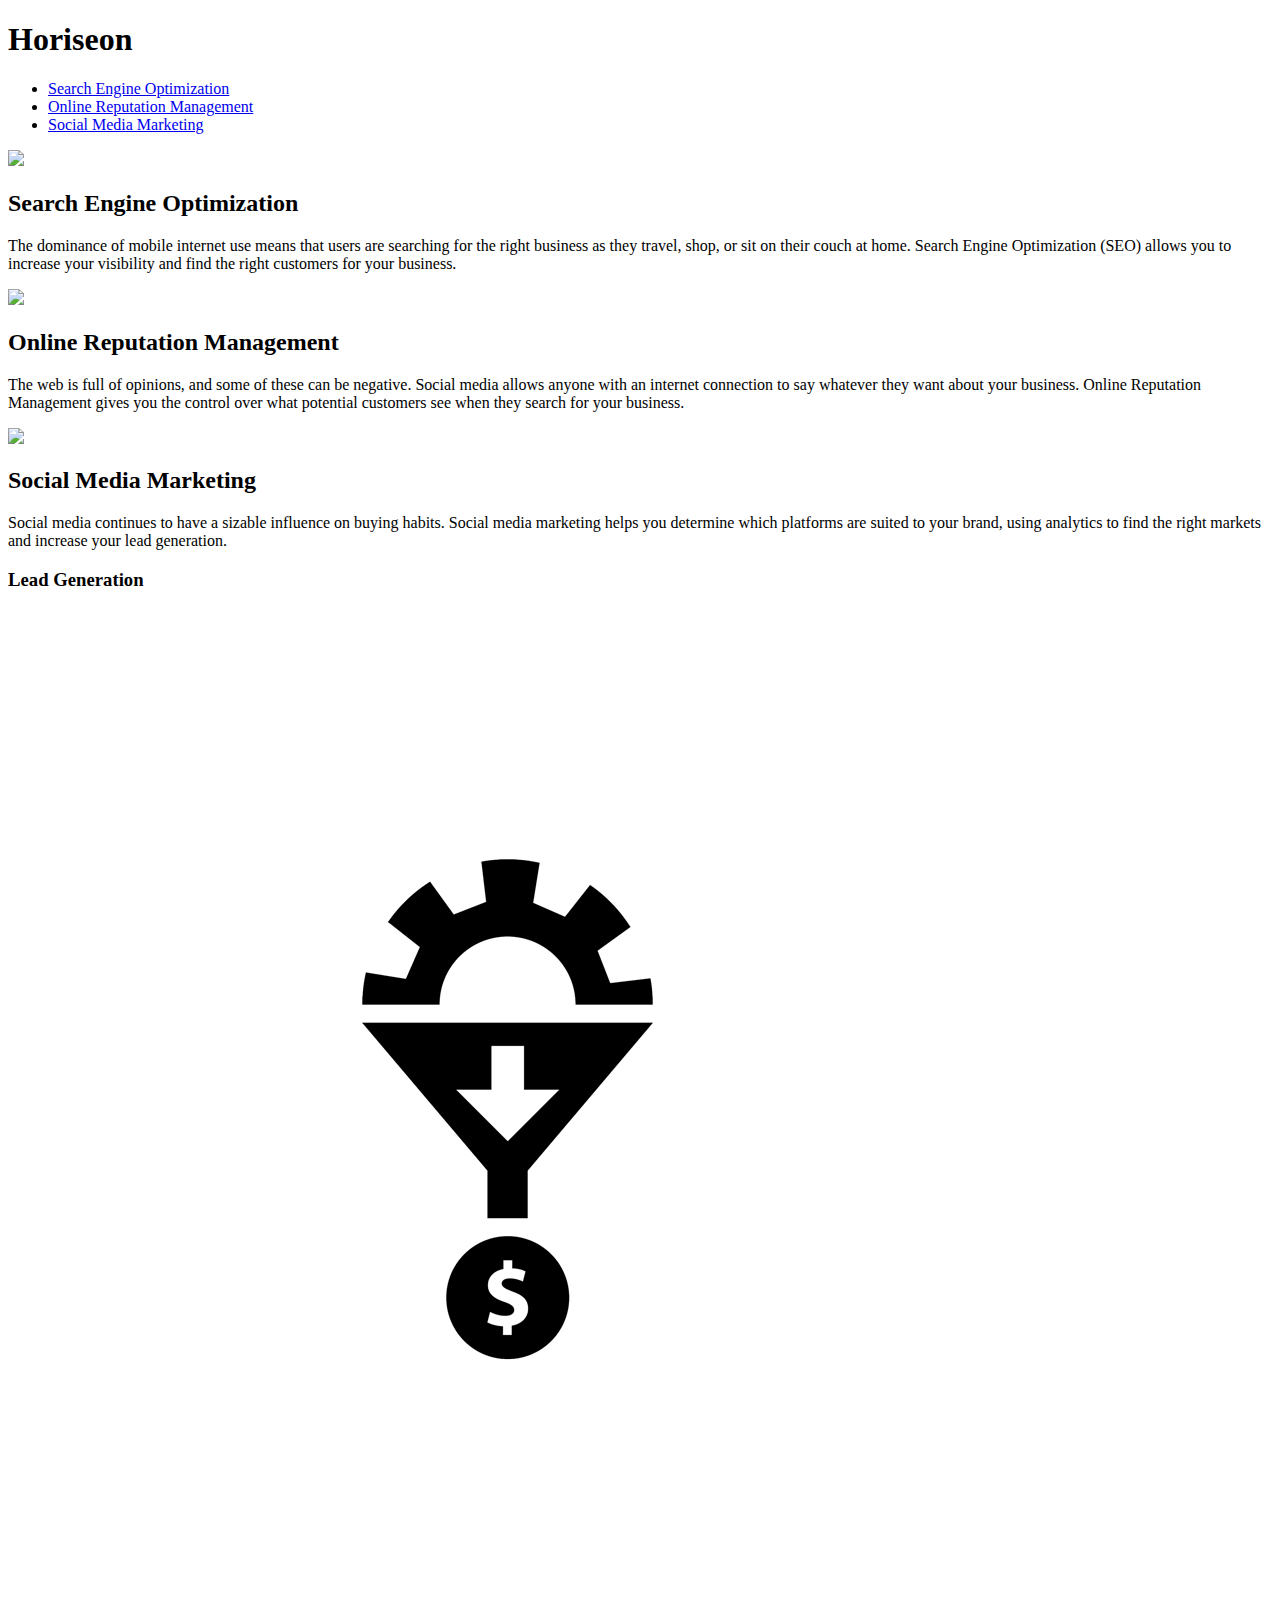
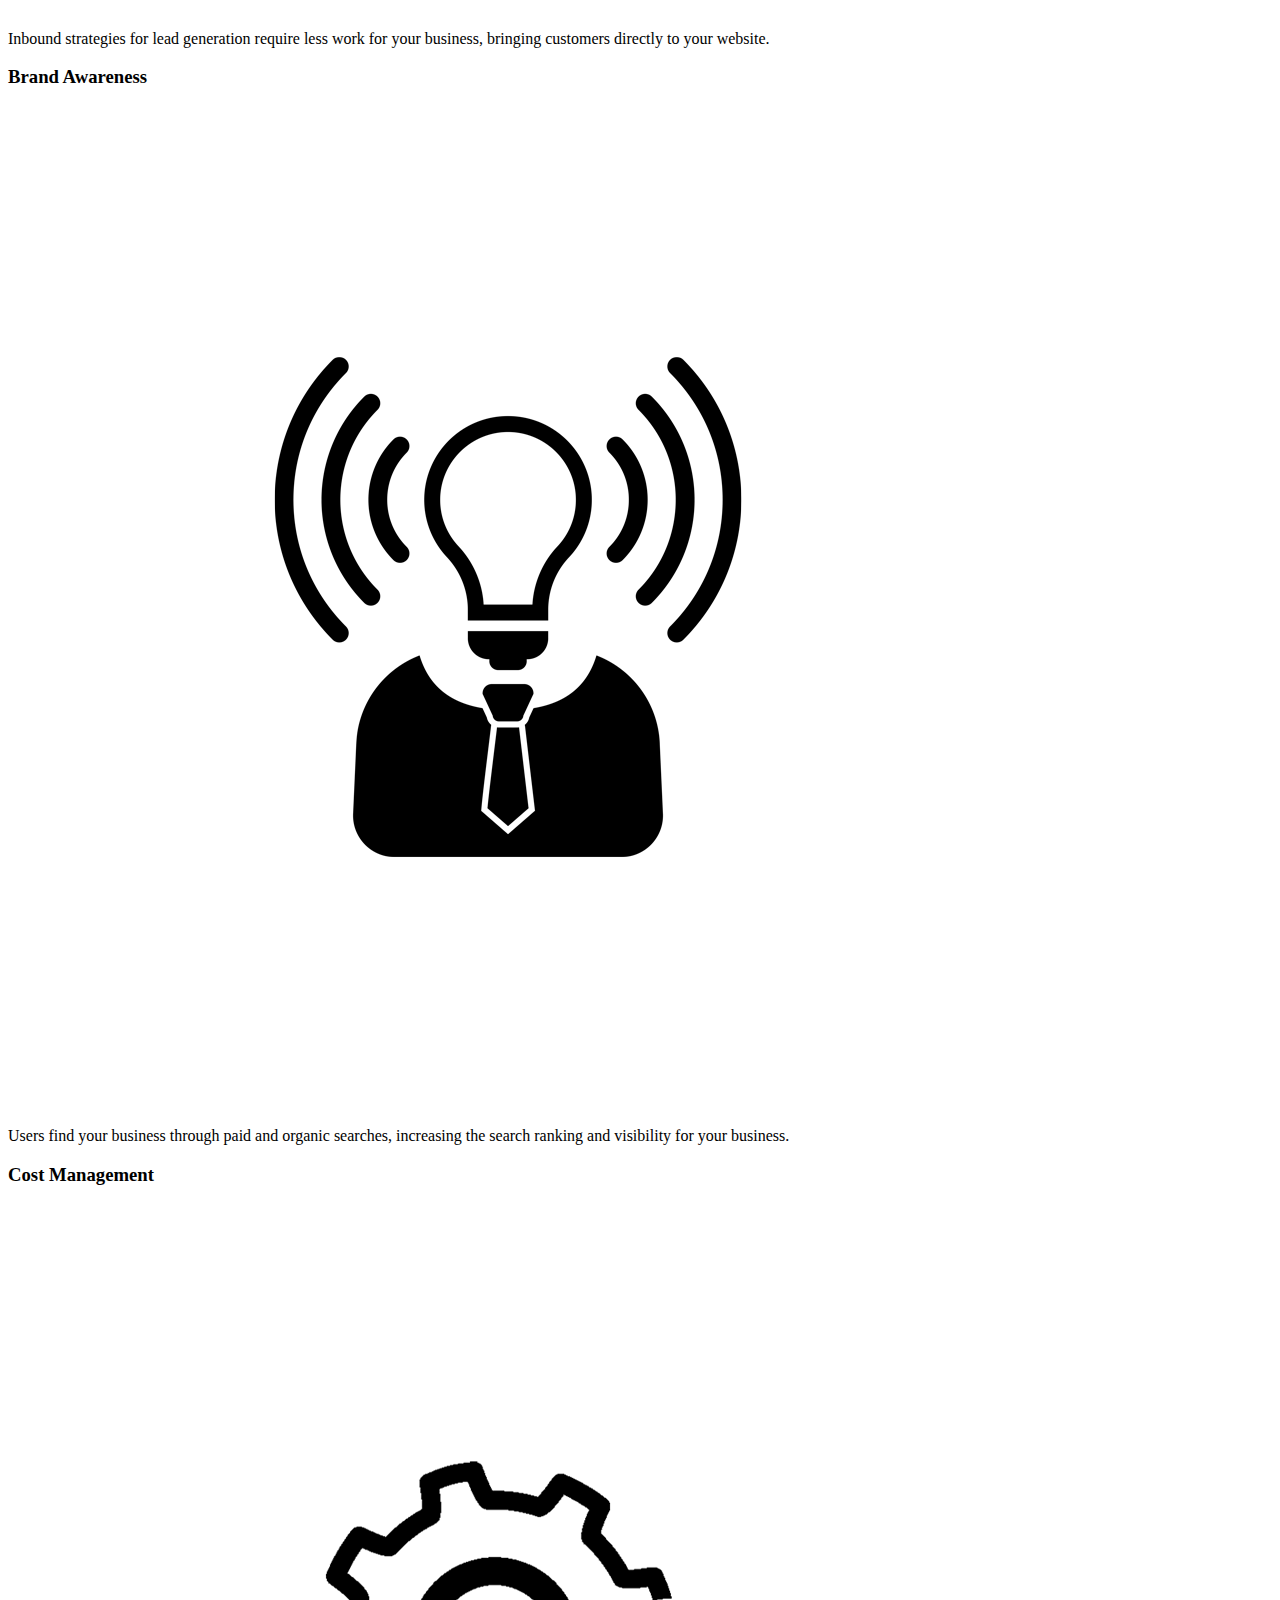
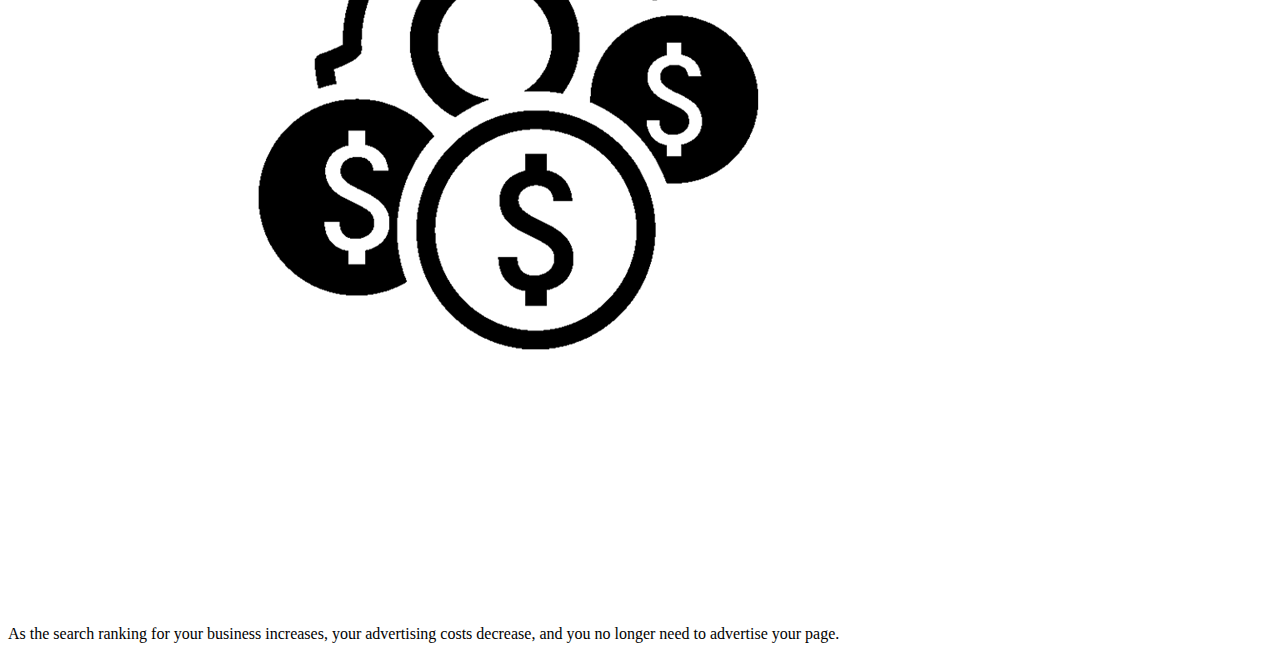
==== Assets/index.html @ 188d8f37 "files-staged" ====
<!DOCTYPE html>
<html lang="en-us">

<head>
    <meta charset="UTF-8" />
    <link rel="stylesheet" href="../Develop/refractor.css">
    <title>website</title>
</head>

<body>
    <div class="header">
        <span class="seo"></span>
        <h1>Horiseon</h1>
        <div>
            <ul>
                <li><a href="#search-engine-optimization">Search Engine Optimization</a></li>
                <li> <a href="#online-reputation-management">Online Reputation Management</a></li>
                <li><a href="#social-media-marketing">Social Media Marketing</a></li>
            </ul>
        </div>
    </div>
    <div class="hero">
        <!-- <img class="header-image" src="C:\Users\medin\refrac\Bestone\Assets\digital-marketing-meeting 2.jpg"> -->
    </div>
    <div class="content">
        <section id ="search-engine-optimization" class="search-engine-optimization">
            <img src="../Assets/s.e.o.jpg" class="float-left" />
            <h2>Search Engine Optimization</h2>
            <p>
                The dominance of mobile internet use means that users are searching for the right business as they travel, shop, or sit on their couch at home. Search Engine Optimization (SEO) allows you to increase your visibility and find the right customers for your business.
            </p>
        </section>
        <div id="online-reputation-management" class="online-reputation-management">
            <img src="../Assets/online-reputation-management.jpg" class="float-right" />
            <h2>Online Reputation Management</h2>
            <p>
                The web is full of opinions, and some of these can be negative. Social media allows anyone with an internet connection to say whatever they want about your business. Online Reputation Management gives you the control over what potential customers see when they search for your business.
            </p>
        </div>
        <div id="social-media-marketing" class="social-media-marketing">
            <img src="../Assets/social-media-marketing.jpg" class="float-left" />
            <h2>Social Media Marketing</h2>
            <p>
                Social media continues to have a sizable influence on buying habits. Social media marketing helps you determine which platforms are suited to your brand, using analytics to find the right markets and increase your lead generation.
            </p>
        </div>
    </div>
    <div class="benefits">
        <div class="benefit-lead">
            <h3>Lead Generation</h3>
            <img src="../Assets/lead-generation.png" />
            <p>
                Inbound strategies for lead generation require less work for your business, bringing customers directly to your website.
            </p>
        </div>
        <div class="benefit-brand">
            <h3>Brand Awareness</h3>
            <img src="../Assets/brand-awareness.png" />
            <p>
                Users find your business through paid and organic searches, increasing the search ranking and visibility for your business.
            </p>
        </div>
        <div class="benefit-cost">
            <h3>Cost Management</h3>
            <img src="../Assets/cost-management.png" />
            <p>
                As the search ranking for your business increases, your advertising costs decrease, and you no longer need to advertise your page.
            </p>
        </div>
    </div>
    <!-- <div class="footer">
        <h2>Made with ❤️️ by Horiseon</h2>
        <p>
            &copy; 2019 Horiseon Social Solution Services, Inc.
        </p> -->
    </div>
</body>

</html>
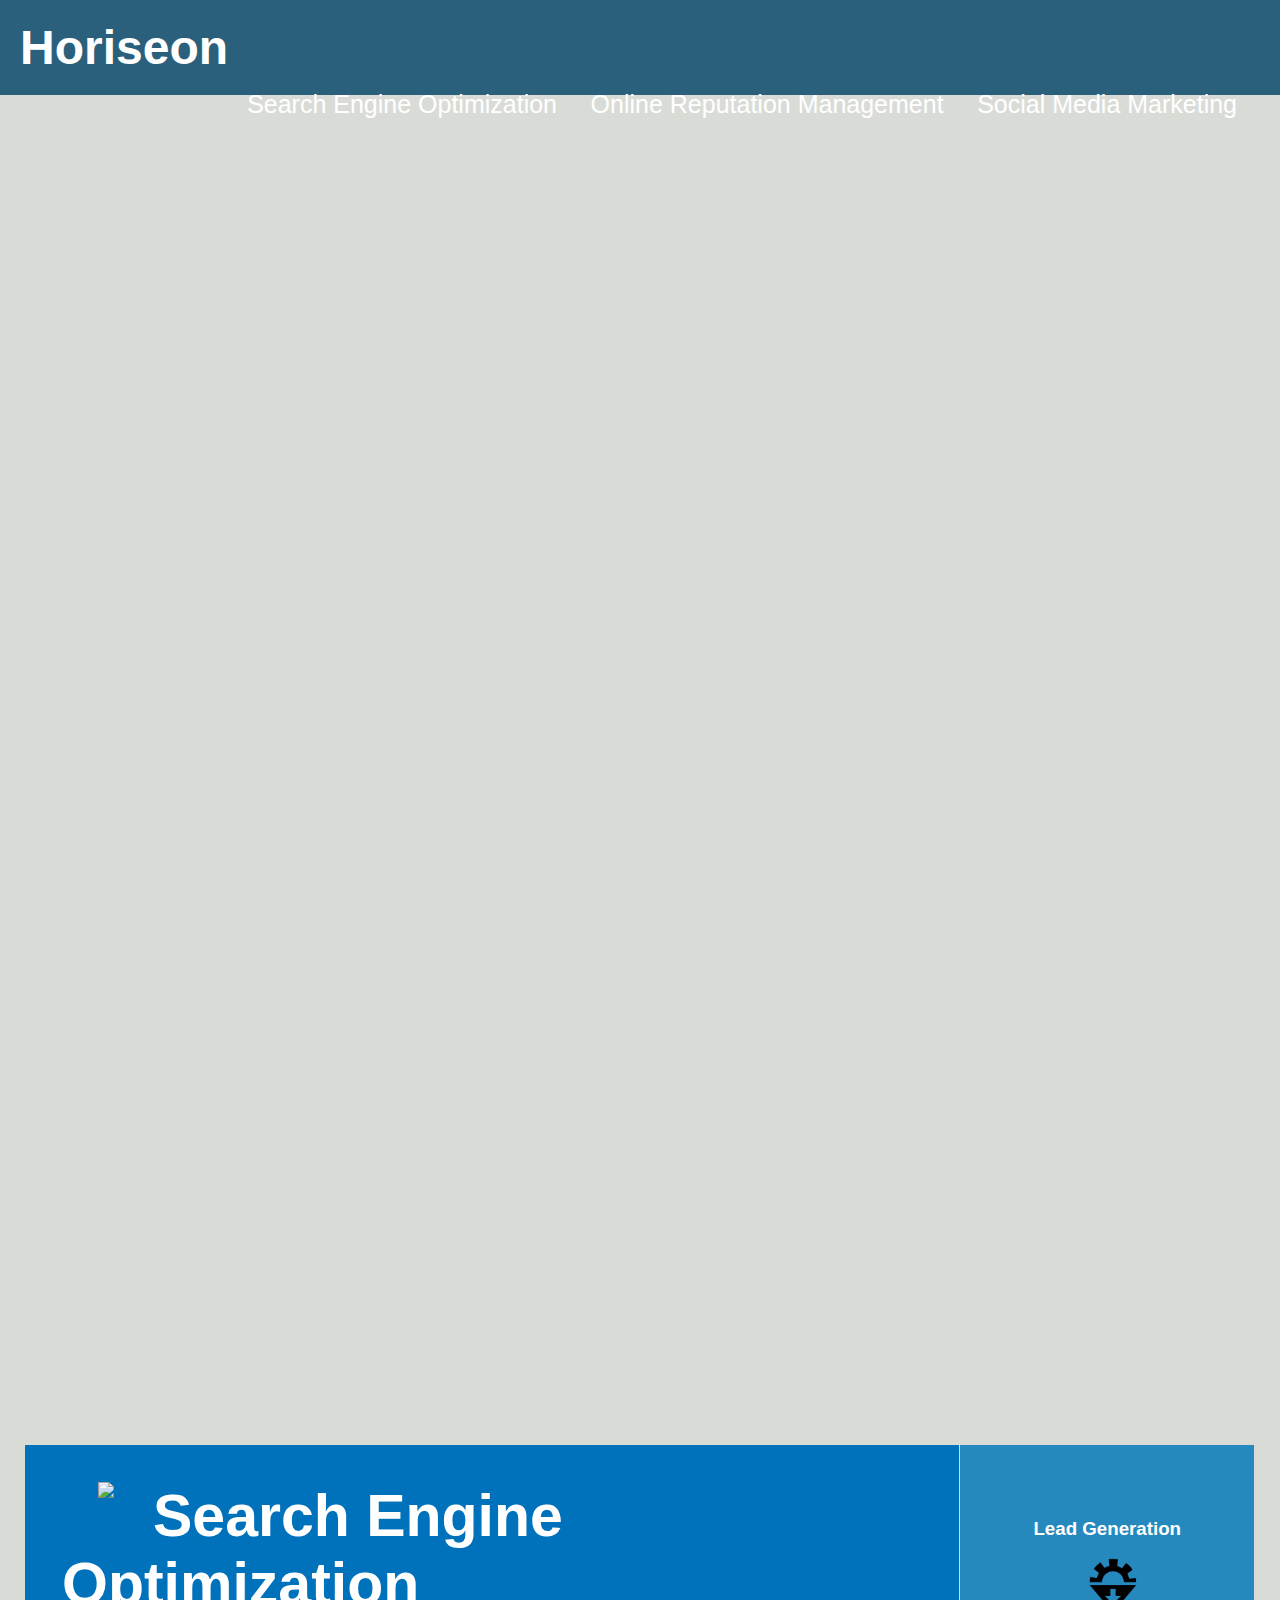
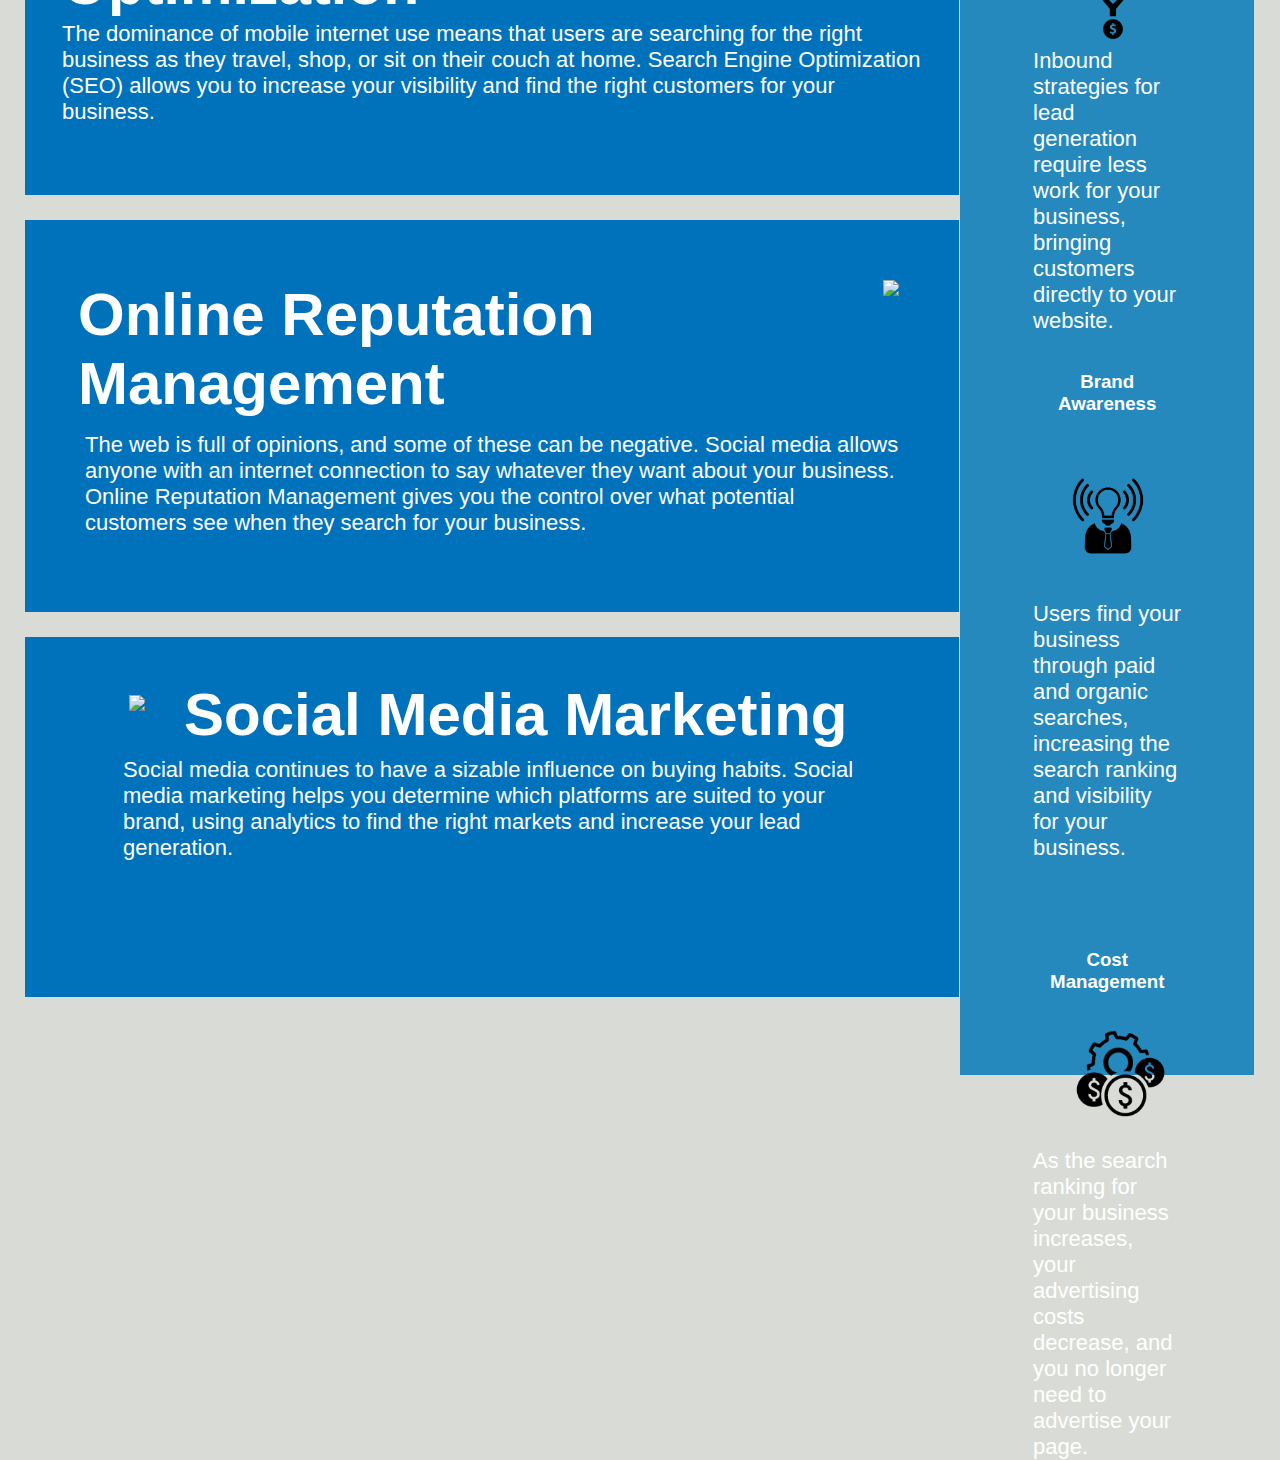
==== commit c66bec60: "DEARLORD" ====
--- a/Assets/index.html
+++ b/Assets/index.html
@@ -3,7 +3,7 @@
 
 <head>
     <meta charset="UTF-8" />
-    <link rel="stylesheet" href="../Develop/refractor.css">
+    <link rel="stylesheet" href="../Assets/refractor.css">
     <title>website</title>
 </head>
 
--- a/Assets/refractor.css
+++ b/Assets/refractor.css
@@ -0,0 +1,215 @@
+* {
+    box-sizing: border-box;
+    padding: 0;
+    margin: 0;
+}
+
+body {
+    background-color: #d9dcd6;
+}
+
+.header {
+    padding: 20px;
+    font-family: 'Trebuchet MS', 'Lucida Sans Unicode', 'Lucida Grande', 'Lucida Sans', Arial, sans-serif;
+    background-color: #2a607c;
+    color: #ffffff;
+}
+
+.header h1 {
+    display: inline-block;
+    font-size: 48px;
+}
+
+.header h1 .seo {
+    color: #d9dcd6;
+}
+
+.header div {
+    padding-top: 15px;
+    margin-right: 20px;
+    float: right;
+    font-family: 'Gill Sans', 'Gill Sans MT', Calibri, 'Trebuchet MS', sans-serif;
+    font-size: 20px;
+}
+
+.header div ul {
+    list-style-type: none;
+}
+
+.header div ul li {
+    display: inline-block;
+    margin-left: 25px;
+}
+
+a {
+    color: #ffffff;
+    text-decoration: none;
+    margin-right: 3px;
+    font-size: 25px;
+}
+
+p {
+    font-size: 22px;
+}
+
+.hero {
+    height: 1308px;
+    width: 100%;
+    margin-bottom: 42px;
+    background-image: url("../Assets/digital-marketing-meeting.jpg");
+    background-size: cover;
+    background-position: center;
+}
+.header-image{
+    object-fit: contain;
+    width: 100%;
+    height: 800px;
+
+}
+
+.float-left {
+    float: left;
+    margin-right: 39px;
+    text-align: right;
+}
+
+.float-right {
+    float: right;
+    margin-left: 8px;
+}
+
+.content {
+    width: 73%;
+    display: inline-block;
+    margin-left: 25px;
+    margin-top: 0px;
+}
+
+.benefits {
+    margin-right: 2%;
+    padding: 73px;
+    clear: both;
+    float: right;
+    width: 23%;
+    height: 1230px;
+    font-family: 'Gill Sans', 'Gill Sans MT', Calibri, 'Trebuchet MS', sans-serif;
+    background-color: #2589bd;
+}
+
+.benefit-lead {
+    margin-bottom: 37px;
+    color:white;
+}
+
+.benefit-brand {
+    margin-bottom: 88px;
+    color: #ffffff;
+}
+
+.benefit-cost {
+    margin-bottom: 29px;
+    color: #ffffff;
+}
+
+.benefit-lead h3 {
+    margin-bottom: 10px;
+    text-align: center;
+}
+
+.benefit-brand h3 {
+    margin-bottom: 26px;
+    text-align: center;
+}
+
+.benefit-cost h3 {
+    margin-bottom: 6px;
+    text-align: center;
+}
+
+.benefit-lead img {
+    display: block;
+    margin: -31px auto;
+    max-width: 160px;
+}
+
+.benefit-brand img {
+    display: block;
+    margin: 10px auto;
+    max-width: 150px;}
+
+.benefit-cost img {
+    display: block;
+    margin: -13px auto;
+    max-width: 175px;
+}
+
+.search-engine-optimization {
+    margin-bottom: 25px;
+    padding: 37px;
+    height: 350px;
+    font-family: 'Gill Sans', 'Gill Sans MT', Calibri, 'Trebuchet MS', sans-serif;
+    background-color: #0072bb;
+    color: #ffffff;
+}
+
+.online-reputation-management {
+    margin-bottom: 25px;
+    padding: 60px;
+    height: 392px;
+    font-family: 'Gill Sans', 'Gill Sans MT', Calibri, 'Trebuchet MS', sans-serif;
+    background-color: #0072bb;
+    color: #ffffff;
+}
+
+.social-media-marketing {
+    margin-bottom: 34px;
+    padding: 98px;
+    height: 360px;
+    font-family: 'Gill Sans', 'Gill Sans MT', Calibri, 'Trebuchet MS', sans-serif;
+    background-color: #0072bb;
+    color: #ffffff;
+}
+
+.search-engine-optimization img {
+    max-height: 277px;
+    margin-left: 36px;
+}
+
+.online-reputation-management img {
+    max-height: 285px;
+}
+
+.social-media-marketing img {
+    max-height: 247px;
+    margin-top: -40px;
+    margin-left: 6px;
+}
+
+.search-engine-optimization h2 {
+    margin-bottom: 3px;
+    font-size: 59px;
+}
+
+.online-reputation-management h2 {
+    margin-bottom: 14px;
+    font-size: 60px;
+    text-align: left;
+    margin-left: -7px;
+}
+
+.social-media-marketing h2 {
+    margin-bottom: 8px;
+    font-size: 60px;
+    margin-top: -55px;
+    text-align: left;
+}
+
+.footer {
+    padding: 30px;
+    clear: both;
+    font-family: 'Trebuchet MS', 'Lucida Sans Unicode', 'Lucida Grande', 'Lucida Sans', Arial, sans-serif;
+    text-align: center;
+}
+
+.footer h2 {
+    font-size: 20px;}